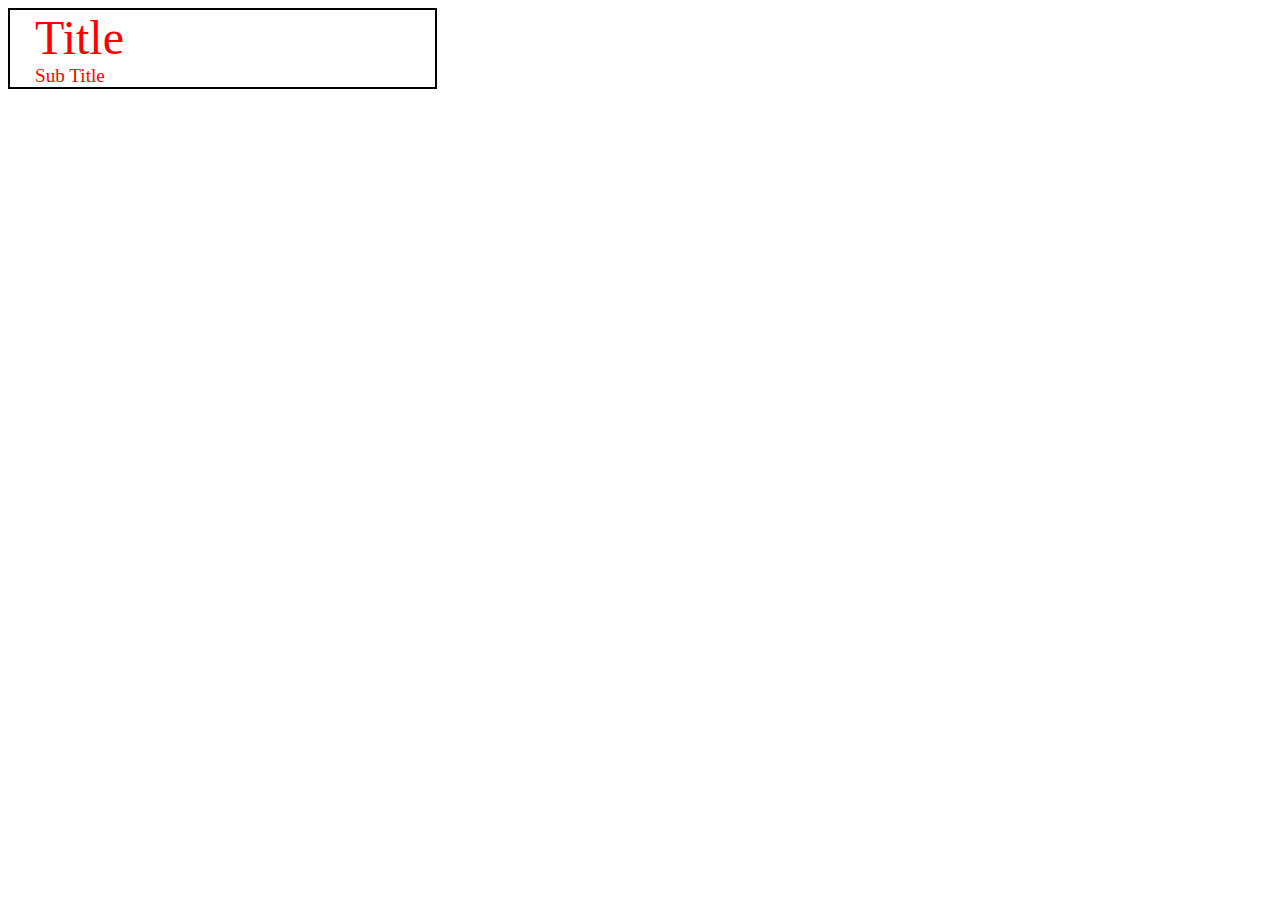
==== mediaQuery.html @ 8715e1f8 "CSS position, styles etc.," ====
<!DOCTYPE html>
<html lang="en">
<head>
    <link rel="stylesheet" href="mediaQuery.css">
    <meta charset="UTF-8">
    <meta http-equiv="X-UA-Compatible" content="IE=edge">
    <meta name="viewport" content="width=device-width, initial-scale=1.0">
    <title>Document</title>
</head>
<body>
    <div class="body">
        <div class="title">Title</div>
        <div class="sub-title">Sub Title</div>
    </div>

</body>
</html>
---- mediaQuery.css ----
body {
    color: red;
    border: 2px solid black;
    width: 400px;
    padding-left: 25px;
}

.title {
    font-size: 3rem;
    
}

.sub-title {
    font-size:larger;
}

@media (max-width:500px){
    body{
        color:blue
    }
}
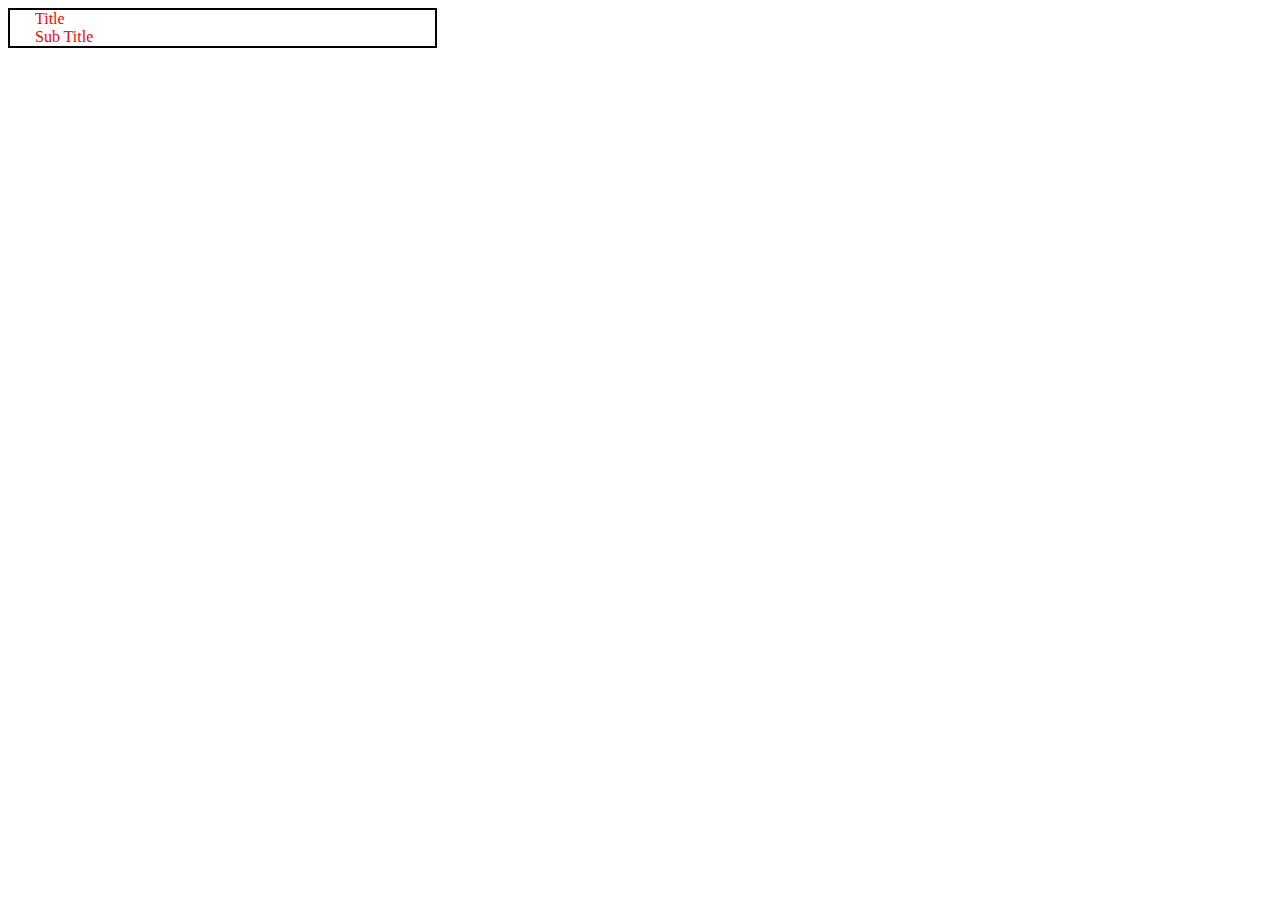
==== commit b7f9e84a: "CSS exercises" ====
--- a/mediaQuery.html
+++ b/mediaQuery.html
@@ -8,10 +8,11 @@
     <title>Document</title>
 </head>
 <body>
-    <div class="body">
+    <div class="box">
         <div class="title">Title</div>
         <div class="sub-title">Sub Title</div>
     </div>
 
+
 </body>
 </html>--- a/mediaQuery.css
+++ b/mediaQuery.css
@@ -1,21 +1,42 @@
-body {
+.box {
     color: red;
     border: 2px solid black;
     width: 400px;
     padding-left: 25px;
 }
 
-.title {
+/* .title {
     font-size: 3rem;
     
 }
 
 .sub-title {
     font-size:larger;
+} */
+
+@media screen and (max-width:900px){
+    .box{
+        color:blue
+    }
+    .sub-title{
+        display :none
+    }
 }
 
-@media (max-width:500px){
-    body{
-        color:blue
+@media screen and (min-width: 320px)and ( max-width: 480px ){
+    .box{
+        color:green;
+    }
+    
+}
+@media screen and (min-width:481px) and (max-width: 767px){
+    .box{
+        color: orange;
     }
 }
+
+@media screen and (min-width:1281px){
+    .box{
+        color: purple;
+    }
+}